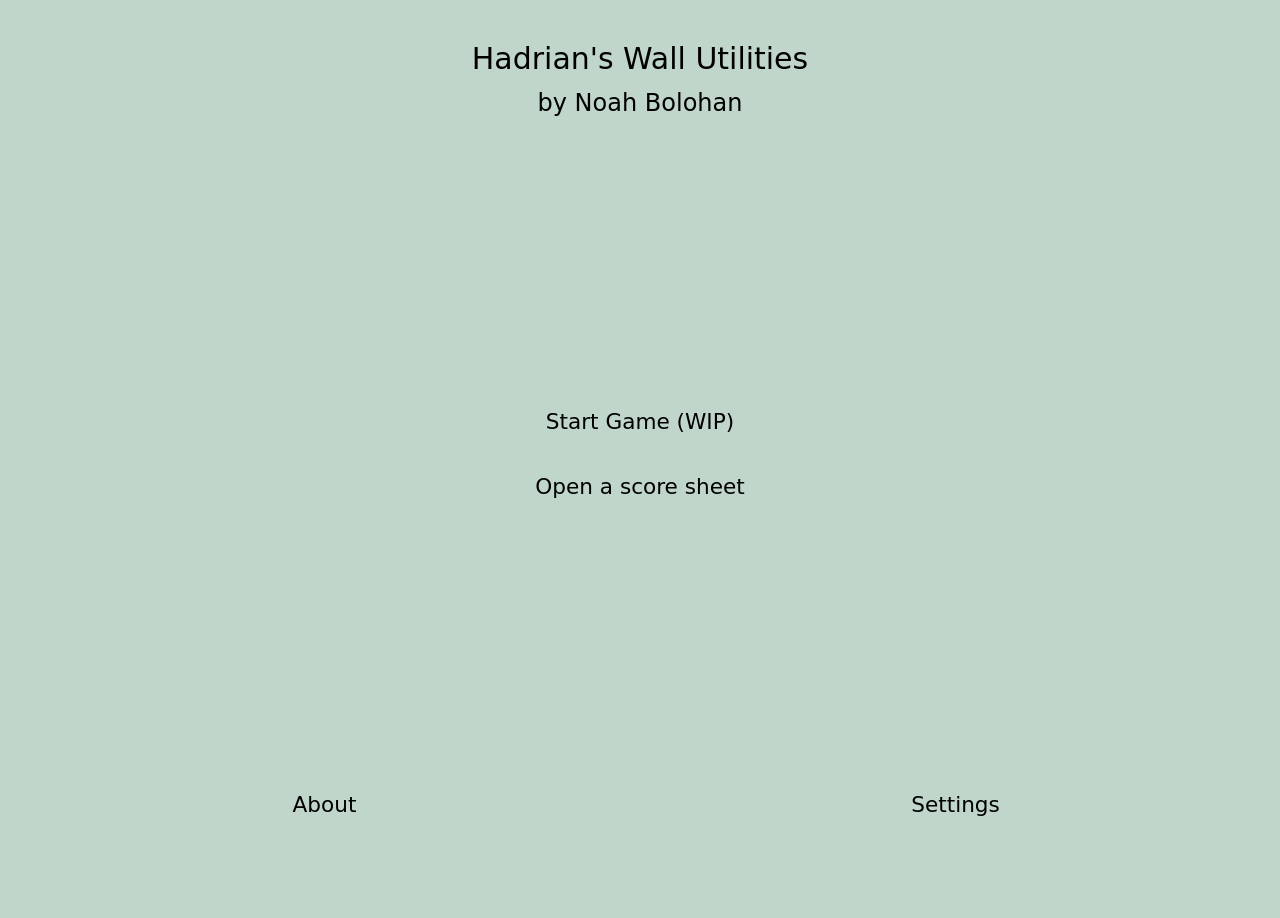
==== index.html @ 92c04ece "Some initial files" ====
<!DOCTYPE html>
<html lang="en">
    <head>
        <meta charset="utf-8">
        <meta name="viewport" content="width=device-width, initial-scale=1">
        <title>Hadrian's Wall Utilities</title>
        <link rel="icon" href="https://raw.githubusercontent.com/NoahBolohan/hadrians-wall-utilities/refs/heads/main/static/misc_images/favicon.svg" type="image/svg">

        <script src="https://ajax.googleapis.com/ajax/libs/jquery/3.7.1/jquery.min.js"></script>
        <link href="https://cdn.jsdelivr.net/npm/bootstrap@5.3.3/dist/css/bootstrap.min.css" rel="stylesheet">
        <script src="https://cdn.jsdelivr.net/npm/bootstrap@5.3.3/dist/js/bootstrap.bundle.min.js"></script>

        <link rel="stylesheet" type="text/css" href="css/styles.css" media="screen" />

        <script src="js/no_sleep.min.js"></script>
        <script src="js/settings.js"></script>
        <script src="js/misc_scripts.js"></script>
        <script src="js/index_scripts.js"></script>
    </head>

    <body>

        <div class="modal fade" data-bs-backdrop="static" data-keyboard="false" id="modal_about">

            <div class="modal-dialog" role="document">

                <div class="modal-content">

                    <div class="modal-header p-2 justify-content-center" style="position:relative;">

                        <h2 class="modal-title h2">About</h2>
                        <button class="btn btn-settings" id="button_close_modal_about" style="position:absolute;right:0.5rem;">
							<div class="close-x"></div>
						</button>
                    </div>

                    <div class="modal-body" id="modal_about_body">

                        <div class="row p-0 justify-content-center margin_auto">
                            <div class="col-auto p-0 align-self-center">
                                Developed by <a target="_blank" rel="noopener noreferrer" href="https://github.com/NoahBolohan">Noah Bolohan</a>
                            </div>
                        </div>

                        <div class="row p-0 justify-content-center margin-auto" style="margin-top:1vh;">

                            <div class="col-1" style="text-align: center;">
                                <img src="https://raw.githubusercontent.com/NoahBolohan/hadrians-wall-utilities/refs/heads/main/static/misc_images/github_logo.png" style="height:1em;">
                            </div>

                            <div class="col-4" style="text-align: left;">
                                <a target="_blank" rel="noopener noreferrer" href="https://github.com/NoahBolohan/hadrians-wall-utilities">Source code</a>
                            </div>

                            <div class="col-1" style="text-align: center;">
                                <img src="https://raw.githubusercontent.com/NoahBolohan/hadrians-wall-utilities/refs/heads/main/static/misc_images/git_logo.png" style="height:1em;">
                            </div>

                            <div class="col-4" style="text-align: left;">
                                <a target="_blank" rel="noopener noreferrer" href="https://github.com/NoahBolohan/hadrians-wall-utilities/issues/new">Report an issue</a>
                            </div>
                        </div>

                        <br>

                        <div class="row p-0 justify-content-center">

                            <div class="col-auto p-0 align-self-center settings-label">
                                Credits
                            </div>
                        </div>

                        <div class="row p-0 margin_auto">

                            <hr class="hr2">
                        </div>

                        <div class="row p-0 margin_auto">

                            <div class="col-12 p-0">
                                <ul>
                                    <li>Wingspan designed by <a target="_blank" rel="noopener noreferrer" href="https://www.elizhargrave.com">Elizabeth Hargrave</a> and published by <a target="_blank" rel="noopener noreferrer" href="https://stonemaiergames.com/">Stonemaier Games</a></li>
                                    <li>Typeface Cardenio Modern designed by <a target="_blank" rel="noopener noreferrer" href="http://nilscordes.com/?lang=en">Nils Cordes</a></li>
                                </ul>
                            </div>
                        </div>
                    </div>
                </div>
            </div>
        </div>

        <div class="modal fade" data-bs-backdrop="static" data-keyboard="false" id="modal_settings">

            <div class="modal-dialog" role="document">

                <div class="modal-content">

                    <div class="modal-header p-2 justify-content-center" style="position:relative;">

                        <h2 class="modal-title h2">Settings</h2>
                        <button class="btn btn-settings" id="button_close_modal_settings" style="position:absolute;right:0.5rem;">
							<div class="close-x"></div>
						</button>
                    </div>

                    <div class="modal-body" id="modal_settings_body">

                        <div class="row p-0 justify-content-between margin_auto" id="row_setting_toggle_screen_sleep">

                            <div class="col-5 p-0 align-self-center settings-label">
                                Prevent screen sleep:
                            </div>
            
                            <div class="col-2 offset-5 p-0 text-end">
                                <label class="switch">
                                    <input type="checkbox" id="button_toggle_screen_sleep">
                                    <span class="slider round"></span>
                                </label>
                            </div>
                        </div>

                        <!-- <div class="row p-0 justify-content-center margin_auto" style="margin-top:1vh;" id="row_setting_choose_theme">

                            <div class="col-5 p-0 align-self-center">
                                <label class="settings-label" for="theme">Theme:</label>
                            </div>
            
                            <div class="col-7 p-0">
                                <select name="theme" id="theme_options" style="width:100%">
                                    <option value="default">Default</option>
                                    <option value="bee_eater">Bee Eater</option>
                                    <option value="blue_winged_kookaburra">Blue-winged Kookaburra</option>
                                    <option value="eastern_rosella">Eastern Rosella</option>
                                    <option value="eastern_yellow_robin">Eastern Yellow Robin</option>
                                    <option value="galah">Galah</option>
                                    <option value="olive_backed_oriole">Olive-backed Oriole</option>
                                    <option value="plains_wanderer">Plains Wanderer</option>
                                    <option value="princess_parrot">Princess Parrot</option>
                                    <option value="rose_crowned_fruit_dove">Rose-crowned Fruit-dove</option>
                                    <option value="southern_cassowary">Southern Cassowary</option>
                                    <option value="spotted_pardalote">Spotted Pardalote</option>
                                    <option value="superb_fairy_wren">Superb Fairy Wren</option>
                                    <option value="white_browned_tit_warbler">White-browned Tit-Warbler</option>
                                </select>
                            </div>
                        </div> -->

                        <!-- <div class="row p-0 justify-content-center margin_auto" style="margin-top:1vh;" id="row_setting_choose_background">

                            <div class="col-5 p-0 align-self-center">
                                <label class="settings-label" for="background">Background:</label>
                            </div>
            
                            <div class="col-7 p-0">
                                <select name="background" id="background_options"  style="width:100%">
                                    <option value="random">Random</option>
                                    <option value="base_game_forest_habitat">Base Game (Forest)</option>
                                    <option value="base_game_grassland_habitat">Base Game (Grassland)</option>
                                    <option value="base_game_wetland_habitat">Base Game (Wetland)</option>
                                    <option value="european_expansion_forest_habitat">European Expansion (Forest)</option>
                                    <option value="european_expansion_grassland_habitat">European Expansion (Grassland)</option>
                                    <option value="european_expansion_wetland_habitat">European Expansion (Wetland)</option>
                                    <option value="hills_forest_habitat">Hills (Forest)</option>
                                    <option value="hills_grassland_habitat">Hills (Grassland)</option>
                                    <option value="hills_wetland_habitat">Hills (Wetland)</option>
                                    <option value="sakura_forest_habitat">Sakura (Forest)</option>
                                    <option value="sakura_grassland_habitat">Sakura (Grassland)</option>
                                    <option value="sakura_wetland_habitat">Sakura (Wetland)</option>
                                    <option value="summer_solstice_forest_habitat">Summer Solstice (Forest)</option>
                                    <option value="summer_solstice_grassland_habitat">Summer Solstice (Grassland)</option>
                                    <option value="summer_solstice_wetland_habitat">Summer Solstice (Wetland)</option>
                                </select>
                            </div>
                        </div> -->

                        <div class="row p-0 justify-content-center margin_auto" style="margin-top:1vh;" id="row_set_web_app_url">

                            <div class="col-5 p-0 align-self-center">
                                <label class="settings-label" for="input_web_app_url">Web App URL:</label>
                            </div>
            
                            <div class="col-7 p-0">
                                <input class="w-100" id="input_web_app_url" placeholder="Paste Web App URL here">
                            </div>
                        </div>

                        <div class="row p-0 justify-content-center margin_auto" id="row_web_app_url_guide">
        
                            <div class="col-7 offset-5 p-0" style="text-align: center;">
                                <a class="w-100" target="_blank" rel="noopener noreferrer" href="https://github.com/NoahBolohan/hadrians-wall-utilities/blob/main/how_to_submit_scores_to_google_sheets.md">Generate a Web App URL</a>
                            </div>
                        </div>

                        <div class="row p-0 justify-content-center margin-auto" style="margin-top: 1vh;">

                            <div class="col-1" style="text-align: center;">
                                <img src="https://raw.githubusercontent.com/NoahBolohan/hadrians-wall-utilities/refs/heads/main/static/misc_images/github_logo.png" style="height:1em;">
                            </div>

                            <div class="col-4" style="text-align: left;">
                                <a target="_blank" rel="noopener noreferrer" href="https://github.com/NoahBolohan/hadrians-wall-utilities">Source code</a>
                            </div>

                            <div class="col-1" style="text-align: center;">
                                <img src="https://raw.githubusercontent.com/NoahBolohan/hadrians-wall-utilities/refs/heads/main/static/misc_images/git_logo.png" style="height:1em;">
                            </div>

                            <div class="col-4" style="text-align: left;">
                                <a target="_blank" rel="noopener noreferrer" href="https://github.com/NoahBolohan/hadrians-wall-utilities/issues/new">Report an issue</a>
                            </div>
                        </div>
                    </div>
                </div>
            </div>
        </div>

        <div class="container-fluid" id="container_header">

            <div class="row justify-content-center align-items-center" style="height:12vh; margin-top: 3vh;" id="row_header">

                <div class="col header-background-12"></div>

                <div class="row justify-content-center align-items-center " style="height:5vh; margin-top: 1vh;" id="row_header_1">

                    <div class="col-auto m-0 px-0 text-center h1 header-content">Hadrian's Wall Utilities</div>
                </div>
        
                <div class="row justify-content-center align-items-center " style="height:5vh; margin-bottom: 1vh;" id="row_header_2">
        
                    <div class="col-auto m-0 px-0 text-center h2 header-content">by Noah Bolohan</div>
                </div>
            </div>
        </div>

        <div class="container-fluid" id="container_body">

            <div class="row no-gutters justify-content-center align-content-center align-items-center" style="height : 31vh; margin-top: 20vh;" id="row_main_menu">

                <div class="col header-background-30"></div>

                <div class="col-12 mx-0 px-0 header-content">
                    
                    <div class="row p-0 justify-content-center margin_auto" id="row_neutral_deck_tracker">

                        <a class="col-auto btn nav-button btn-start" href="neutral_deck_tracker.html">Start Game (WIP)</a>
                    </div>

                    <div class="row p-0 justify-content-center margin_auto" style="margin-top:2vh;" id="row_score_sheet">
            
                        <a class="col-auto btn nav-button btn-score-sheet" href="score_sheet.html">Open a score sheet</a>
                    </div>
                </div>
            </div>

            <div class="row justify-content-center align-content-center align-items-center" style="height : 7vh; margin-top: 20vh;" id="row_settings_menu">

                <div class="col header-background-10"></div>
                <div class="col-12 mx-0 px-0 header-content">

                    <div class="row gx-3" style="height:7vh;margin-left:1vh;margin-right:1vh;">

                        <div class="col-6 align-self-center">

                            <button class="w-100 btn nav-button btn-settings" type="button" id="button_about">
                                About
                            </button>
                        </div>

                        <div class="col-6 align-self-center">

                            <button class="w-100 btn nav-button btn-settings" type="button" id="button_settings">
                                Settings
                            </button>
                        </div>
                    </div>
                </div>
            </div>

            <div class="row" style="height:8vh;"></div>
        </div>

    </body>
</html>
---- css/styles.css ----
.height_hidden {
    visibility : hidden;
    max-height : 0;
}

.display_hidden {
    display:none;
    visibility:hidden;
}

.margin_auto {
    margin-left: auto;
    margin-right : auto;
}

html *
{
   font-size: 2vh;
   color: rgba(var(--font-color-buttons));
}

table td {
    position: relative;
}

td, tr, th {
    /* opacity: 0.95; */
    border : 1px solid rgba(var(--font-color-buttons));
}

.score_sheet_cell_no_padding {
    padding-top: 0!important;
    padding-bottom: 0!important;
}
  
table td input {
    position: absolute;
    display: block;
    top:0;
    left:0;
    margin: 0;
    height: 100%;
    width: 100%;
    border: none;
    box-sizing: border-box;
}

table {
    table-layout: fixed;
    width: 100%;
}

.nav-button {
    font-size: 2.4vh;
}

.centered-text {
    display: flex;
    justify-content: center;
    align-items: center;
    flex-direction: column;
    text-align: center;
}

body {
    margin:0;
    padding:0;

    min-height: 99svh;
    height: 100%;
    overflow: hidden;
    background-attachment: fixed;
    background-position: center top;
    background-repeat: no-repeat;
    background-size: cover;

    background-color: rgba(192, 214, 202);
}

textarea {
    background: transparent;
    border: 0 none;
    outline: none;
    line-height: 25px;
  }

.borderless {
    border: none!important;
}

.astext {
    margin:0;
    padding:0;
    cursor: pointer;
    background-color: rgba(var(--heading-color));
}

.astext:hover {
    background-color: rgba(var(--button-submit-color));

}

.switch {
    position: relative;
    display: inline-block;
    width: 60px;
    height: 38px;
}

/* Hide default HTML checkbox */
.switch input {
opacity: 0;
width: 0;
height: 0;
}

/* The slider */
.slider {
position: absolute;
cursor: pointer;
top: 0;
left: 0;
right: 0;
bottom: 0;
background-color: rgba(var(--cell-disabled-color));
-webkit-transition: .4s;
transition: .4s;
outline: 1px solid rgba(var(--font-color-buttons));
}

.slider:before {
position: absolute;
content: "";
height: 30px;
width: 30px;
left: 4px;
bottom: 4px;
background-color: rgba(var(--button-submit-color));
-webkit-transition: .4s;
transition: .4s;
}

input:checked + .slider {
    background-color: rgba(var(--button-submit-color));
}

input:focus + .slider {
box-shadow: 0 0 1px rgba(var(--button-submit-color));
}

input:checked + .slider:before {
-webkit-transform: translateX(22px);
-moz-transform: translateX(22px);
-ms-transform: translateX(22px);
-o-transform: translateX(22px);
transform: translateX(22px);
}

/* Rounded sliders */
.slider.round {
border-radius: 34px;
}

.slider.round:before {
border-radius: 50%;
outline: 2px solid rgba(var(--font-color-buttons));
}

.header-content {
    position: fixed;
    left: 0;
    right: 0;
    z-index: 2;
    vertical-align: middle;
}

.close-x {
    --b: 5px;
    --c: #0000 90deg, rgba(var(--font-color-buttons)) 0;
    width: 6vw;
    align-self: center;
    aspect-ratio: 1;
    z-index: 2;
    vertical-align: middle;
    -webkit-transform: rotate(45deg);
    -moz-transform: rotate(45deg);
    -ms-transform: rotate(45deg);
    -o-transform: rotate(45deg);
    transform: rotate(45deg);
    background:
        conic-gradient(from 90deg at var(--b) var(--b),var(--c)) 
        calc(100% + var(--b)/2) calc(100% + var(--b)/2)/
        calc(50%  + var(--b))   calc(50%  + var(--b));
}

.text-overlay{
    z-index: 3;
    position: absolute;
    color: rgba(var(--font-color-buttons));
    font-size: var(--font-size);
}

.popup_image {
    background-image: url(https://raw.githubusercontent.com/NoahBolohan/wingspan-utilities/refs/heads/main/static/misc_images/popup.svg);
    background-repeat: no-repeat;
    background-position: center;
    background-size: 80%;
    aspect-ratio: 1/1;
    background-color:rgba(var(--button-submit-color));
    vertical-align: text-top;
}

label {
    color: rgba(var(--font-color-buttons));
}

textarea {
    color: rgba(var(--font-color-buttons));
}

.text-color-buttons {
    color: rgba(var(--font-color-buttons));
}

.disabled-text {
    color: rgba(var(--font-color-buttons), 0.4);
}

.enabled-text {
    color: rgba(var(--font-color-buttons));
}

.h1 {
    font-size: 3.33vh;
    color: rgba(var(--font-color-headers));
}

.h2 {
    font-size: 2.67vh;
    color: rgba(var(--font-color-headers));
}

.how-to-card * {
    font-size:2.5vh;
}

.hr1 {
    border-color:rgba(var(--font-color-buttons));
    margin-top : 1vh;
    margin-bottom : 1vh;
    height:2px;
}

.hr2 {
    border-color:rgba(var(--font-color-buttons));
    margin-top : 0.5vh;
    margin-bottom : 0.5vh;
    height:1px;
}

.vertical_line {
    border-left: 1px solid rgba(var(--font-color-buttons));
}


input {
    color: rgba(var(--font-color-headers));
}

input::placeholder {
    color: rgba(var(--font-color-headers),0.6);
}

/* Buttons */
.btn {
    color: rgba(var(--font-color-buttons))!important;
    outline: 1px solid rgba(var(--font-color-headers));
}

.btn:hover {
    outline: 1px solid rgba(var(--font-color-headers));
}


.btn:focus {
    outline: 1px solid rgba(var(--font-color-headers));
}


/* Modals */
.modal-content {
    border:rgba(var(--font-color-buttons)) 1px solid;
    background-color: rgba(var(--card-background-color));
}

.modal-title {
    color: rgba(var(--font-color-buttons));
}

.modal-header {
    background-color: rgba(var(--card-header-color));
    border-bottom-color: rgba(var(--font-color-headers));
}

.settings-label {
    color: rgba(var(--font-color-buttons));
}

/* Cards */
.card {
    border:rgba(var(--font-color-buttons)) 1px solid;
}

.card-header {
    background-color: rgba(var(--card-header-color));
    border-bottom-color: rgba(var(--font-color-headers));
}

.card-body {
    background-color: rgba(var(--card-background-color));
    color: rgba(var(--font-color-buttons));
}

/*Buttons*/
.btn-start {
    background-color:rgba(var(--button-start-color));
}

.btn-start:hover {
    background-color:rgba(var(--button-start-color),0.5);
}

.btn-start:active {
    background-color:rgba(var(--button-start-color))!important;
}

.btn-start:focus {
    outline: 1px solid rgba(var(--font-color-headers))!important;
    background-color:rgba(var(--button-start-color));
}

.btn-start:disabled {
    background-color:rgba(var(--button-start-color));
    opacity: 0.7;
}

.btn-score-sheet {
    background-color:rgba(var(--button-score-sheet-color));
}

.btn-score-sheet:hover {
    background-color:rgba(var(--button-score-sheet-color),0.5);
}

.btn-score-sheet:active {
    background-color:rgba(var(--button-score-sheet-color))!important;
}

.btn-score-sheet:focus {
    outline: 1px solid rgba(var(--font-color-headers))!important;
    background-color:rgba(var(--button-score-sheet-color));
}

.btn-settings {
    background-color:rgba(var(--button-settings-color));
}

.btn-settings:hover {
    background-color:rgba(var(--button-settings-color),0.5);
}

.btn-settings:active {
    background-color:rgba(var(--button-settings-color))!important;
}

.btn-settings:focus {
    outline: 1px solid rgba(var(--font-color-headers))!important;
    background-color:rgba(var(--button-settings-color));
}

.btn-reset {
    background-color:rgba(var(--button-reset-color));
}

.btn-reset:hover {
    background-color:rgba(var(--button-reset-color),0.5);
}

.btn-reset:active {
    background-color:rgba(var(--button-reset-color))!important;
}

.btn-reset:focus {
    outline: 1px solid rgba(var(--font-color-headers))!important;
    background-color:rgba(var(--button-reset-color));
}

.btn-submit {
    background-color:rgba(var(--button-submit-color));
}

.btn-submit:hover {
    background-color:rgba(var(--button-submit-color),0.5);
}

.btn-submit:active {
    background-color:rgba(var(--button-submit-color))!important;
}

.btn-submit:focus {
    outline: 1px solid rgba(var(--font-color-headers))!important;
    background-color:rgba(var(--button-submit-color));
}

.btn-submit:disabled {
    background-color:rgba(var(--button-submit-color));
    opacity: 0.7;
}

.btn-return {
    background-color:rgba(var(--button-return-color));
}

.btn-return:hover {
    background-color:rgba(var(--button-return-color),0.5);
}

.btn-return:active {
    background-color:rgba(var(--button-return-color))!important;
}

.btn-return:focus {
    outline: 1px solid rgba(var(--font-color-headers))!important;
    background-color:rgba(var(--button-return-color));
}

.btn-close-settings {
    background-color:rgba(var(--card-background-color));
}

.btn-close-settings:hover {
    background-color:rgba(var(--card-background-color),0.5);
}

.btn-close-settings:active {
    background-color:rgba(var(--card-background-color))!important;
}

.btn-close-settings:focus {
    outline: 1px solid rgba(var(--font-color-headers))!important;
    background-color:rgba(var(--card-background-color));
}

/*Cells*/
.cell-info {
    background-color:rgba(var(--cell-info-color))!important;
    color:rgba(var(--font-color-buttons))!important;
    vertical-align: middle;
}

.cell-input {
    background-color:rgba(var(--cell-input-color))!important;
    vertical-align: middle;
}

.cell-disabled {
    background-color:rgba(var(--cell-disabled-color))!important;
    vertical-align: middle;
}

.cell-total {
    background-color:rgba(var(--cell-total-color))!important;
    color:rgba(var(--font-color-headers))!important;
    vertical-align: middle;
}
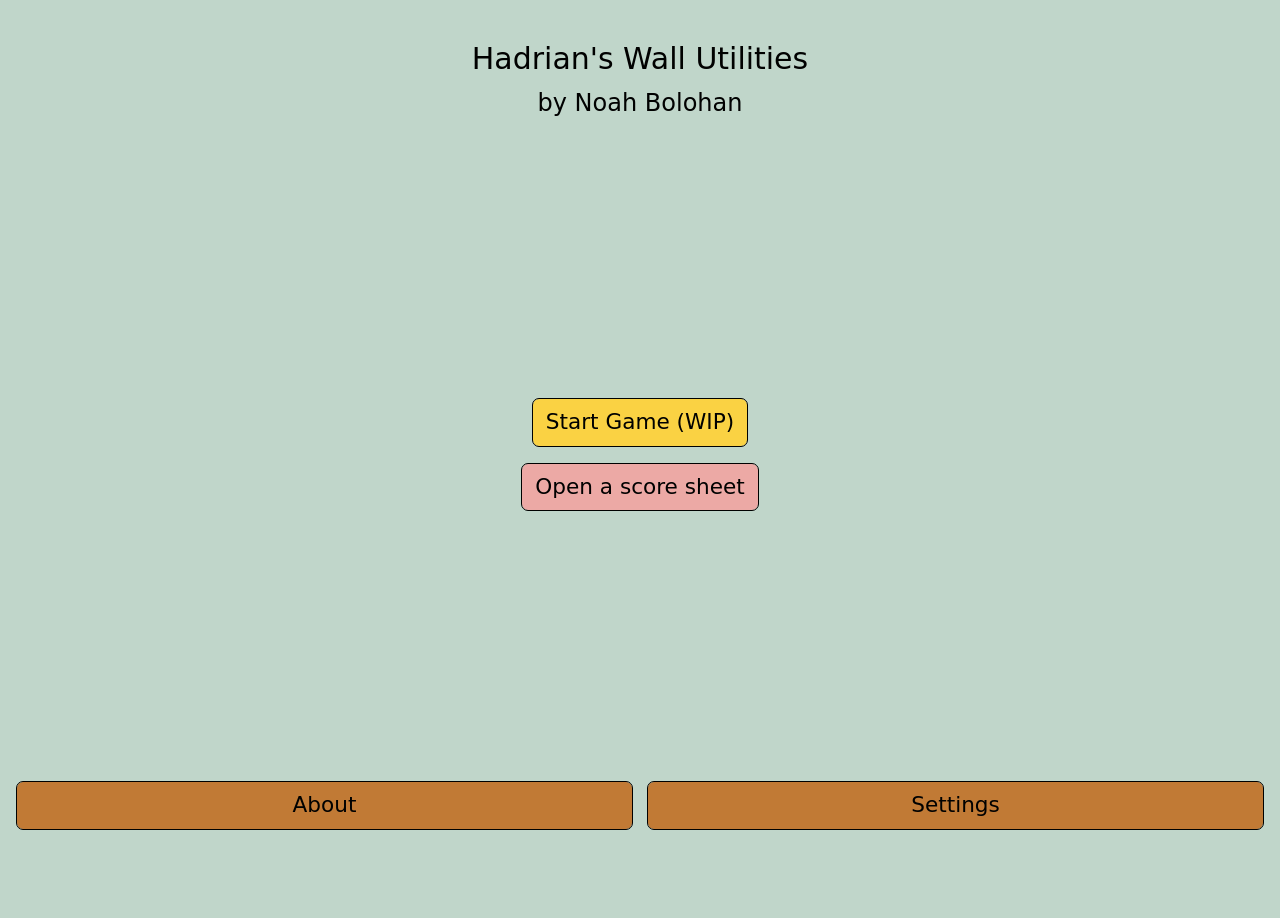
==== commit 026d8865: "Score sheet working + more images" ====
--- a/index.html
+++ b/index.html
@@ -4,13 +4,14 @@
         <meta charset="utf-8">
         <meta name="viewport" content="width=device-width, initial-scale=1">
         <title>Hadrian's Wall Utilities</title>
-        <link rel="icon" href="https://raw.githubusercontent.com/NoahBolohan/hadrians-wall-utilities/refs/heads/main/static/misc_images/favicon.svg" type="image/svg">
+        <link rel="icon" href="https://raw.githubusercontent.com/NoahBolohan/hadrians-wall-utilities/refs/heads/main/static/favicon.svg" type="image/svg">
 
         <script src="https://ajax.googleapis.com/ajax/libs/jquery/3.7.1/jquery.min.js"></script>
         <link href="https://cdn.jsdelivr.net/npm/bootstrap@5.3.3/dist/css/bootstrap.min.css" rel="stylesheet">
         <script src="https://cdn.jsdelivr.net/npm/bootstrap@5.3.3/dist/js/bootstrap.bundle.min.js"></script>
 
         <link rel="stylesheet" type="text/css" href="css/styles.css" media="screen" />
+        <link rel="stylesheet" type="text/css" href="css/themes.css" media="screen" />
 
         <script src="js/no_sleep.min.js"></script>
         <script src="js/settings.js"></script>
@@ -45,7 +46,7 @@
                         <div class="row p-0 justify-content-center margin-auto" style="margin-top:1vh;">
 
                             <div class="col-1" style="text-align: center;">
-                                <img src="https://raw.githubusercontent.com/NoahBolohan/hadrians-wall-utilities/refs/heads/main/static/misc_images/github_logo.png" style="height:1em;">
+                                <img src="https://raw.githubusercontent.com/NoahBolohan/hadrians-wall-utilities/refs/heads/main/static/github_logo.png" style="height:1em;">
                             </div>
 
                             <div class="col-4" style="text-align: left;">
@@ -53,7 +54,7 @@
                             </div>
 
                             <div class="col-1" style="text-align: center;">
-                                <img src="https://raw.githubusercontent.com/NoahBolohan/hadrians-wall-utilities/refs/heads/main/static/misc_images/git_logo.png" style="height:1em;">
+                                <img src="https://raw.githubusercontent.com/NoahBolohan/hadrians-wall-utilities/refs/heads/main/static/git_logo.png" style="height:1em;">
                             </div>
 
                             <div class="col-4" style="text-align: left;">
@@ -194,7 +195,7 @@
                         <div class="row p-0 justify-content-center margin-auto" style="margin-top: 1vh;">
 
                             <div class="col-1" style="text-align: center;">
-                                <img src="https://raw.githubusercontent.com/NoahBolohan/hadrians-wall-utilities/refs/heads/main/static/misc_images/github_logo.png" style="height:1em;">
+                                <img src="https://raw.githubusercontent.com/NoahBolohan/hadrians-wall-utilities/refs/heads/main/static/github_logo.png" style="height:1em;">
                             </div>
 
                             <div class="col-4" style="text-align: left;">
@@ -202,7 +203,7 @@
                             </div>
 
                             <div class="col-1" style="text-align: center;">
-                                <img src="https://raw.githubusercontent.com/NoahBolohan/hadrians-wall-utilities/refs/heads/main/static/misc_images/git_logo.png" style="height:1em;">
+                                <img src="https://raw.githubusercontent.com/NoahBolohan/hadrians-wall-utilities/refs/heads/main/static/git_logo.png" style="height:1em;">
                             </div>
 
                             <div class="col-4" style="text-align: left;">
--- a/css/styles.css
+++ b/css/styles.css
@@ -48,6 +48,16 @@
 table {
     table-layout: fixed;
     width: 100%;
+}
+
+.input-vertical {
+    writing-mode: vertical-lr;
+    text-orientation: sideways;
+    -moz-transform: scale(-1, -1);
+    -webkit-transform: scale(-1, -1);
+    -o-transform: scale(-1, -1);
+    -ms-transform: scale(-1, -1);
+    transform: scale(-1, -1);
 }
 
 .nav-button {
--- a/css/themes.css
+++ b/css/themes.css
@@ -0,0 +1,651 @@
+/*
+Theme template:
+
+[data-theme="theme_name"] {
+    --font-color-headers:;
+    --font-color-buttons:;
+    --heading-color:;
+
+    --card-header-color:;
+    --card-background-color:;
+
+    --button-start-color:;
+    --button-score-sheet-automa-color:;
+    --button-score-sheet-color:;
+    --button-settings-color:;
+    --button-dropdown-menu-color:;
+    --button-reset-color:;
+    --button-submit-color:;
+    --button-return-color:;
+    --button-automa-action-color:;
+    --button-round-end-goal-color:;
+
+    --cell-vertical-color:;
+    --cell-info-color:;
+    --cell-input-color:;
+    --cell-disabled-color:;
+    --cell-total-color:;
+}
+
+*/
+
+:root {
+    --a:236,169,165;
+    --a:101,188,181;
+    --a:250,210,67;
+    --a:193,122,53;
+    --a:113,118,182;
+    --a:254,254,254;
+    --a:0,1,0;
+
+    --base-color:177,210,199;
+    --european-expansion-color:122,105,168;
+    --oceania-expansion-color:241,177,82;
+    --asia-color:225,129,134;
+    --duet-mode-color:225,129,134;
+    --americas-expansion-color:114,195,117;
+    --birds-of-canada-color:208,73,44;
+    --birds-of-new-zealand-color:65,67,66;
+    --birds-of-the-usa-color:56,81,111;
+    --british-birds-color:135,67,92;
+    --birds-of-continental-europe-color:47,83,157;
+    --additional-asian-avians-color:182,53,47;
+
+    --font-color-headers:0,1,0;
+    --font-color-buttons:0,1,0;
+    --heading-color:113,118,182;
+
+    --card-header-color:113,118,182;
+    --card-background-color:193,122,53;
+
+    --button-start-color:250,210,67;
+    --button-score-sheet-automa-color:101,188,181;
+    --button-score-sheet-color:236,169,165;
+    --button-settings-color:193,122,53;
+
+    --button-dropdown-menu-color:101,188,181;
+    --button-reset-color:101,188,181;
+    --button-submit-color:250,210,67;
+    --button-return-color:193,122,53;
+    --button-automa-action-color:113,118,182;
+    --button-player-won-color:250,210,67;
+    --button-we-tied-color:101,188,181;
+    --button-automa-score-color:236,169,165;
+
+    --round-end-plus-color:101,188,181;
+    
+    --button-round-end-goal-color:236,169,165;
+
+    --cell-vertical-color:236,169,165;
+    --cell-info-color:250,210,67;
+    --cell-input-color:101,188,181;
+    --cell-disabled-color:113,118,182;
+    --cell-total-color:236,169,165;
+    --cell-automa-action:254,254,254;
+}
+
+[data-theme="default"] {
+    --a:236,169,165;
+    --a:101,188,181;
+    --a:250,210,67;
+    --a:193,122,53;
+    --a:113,118,182;
+    --a:254,254,254;
+    --a:0,1,0;
+
+    --font-color-headers:0,1,0;
+    --font-color-buttons:0,1,0;
+    --heading-color:113,118,182;
+
+    --card-header-color:113,118,182;
+    --card-background-color:193,122,53;
+
+    --button-start-color:250,210,67;
+    --button-score-sheet-automa-color:101,188,181;
+    --button-score-sheet-color:236,169,165;
+    --button-settings-color:193,122,53;
+    --button-dropdown-menu-color:101,188,181;
+    --button-reset-color:101,188,181;
+    --button-submit-color:250,210,67;
+    --button-return-color:193,122,53;
+    --button-automa-action-color:113,118,182;
+    --button-round-end-goal-color:236,169,165;
+    --button-player-won-color:250,210,67;
+    --button-we-tied-color:101,188,181;
+    --button-automa-score-color:236,169,165;
+
+    --round-end-plus-color:101,188,181;
+
+    --cell-vertical-color:236,169,165;
+    --cell-info-color:250,210,67;
+    --cell-input-color:101,188,181;
+    --cell-disabled-color:113,118,182;
+    --cell-total-color:236,169,165;
+    --cell-automa-action:254,254,254;
+}
+
+[data-theme="bee_eater"] {
+    --a:0,52,110;
+    --a:0,124,191;
+    --a:6,171,223;
+    --a:237,208,62;
+    --a:245,162,0;
+    --a:109,134,0;
+    --a:66,77,12;
+
+    --font-color-headers:0,52,110;
+    --font-color-buttons:0,52,110;
+    --heading-color:6,171,223;
+
+    --card-header-color:109,134,0;
+    --card-background-color:6,171,223;
+
+    --button-start-color:0,124,191;
+    --button-score-sheet-automa-color:237,208,62;
+    --button-score-sheet-color:245,162,0;
+    --button-settings-color:109,134,0;
+    --button-dropdown-menu-color:245,162,0;
+    --button-reset-color:245,162,0;
+    --button-submit-color:237,208,62;
+    --button-return-color:109,134,0;
+    --button-automa-action-color:245,162,0;
+    --button-round-end-goal-color:237,208,62;
+    --button-player-won-color:237,208,62;
+    --button-we-tied-color:245,162,0;
+    --button-automa-score-color:109,134,0;
+
+    --round-end-plus-color:109,134,0;
+
+    --cell-vertical-color:6,171,223;
+    --cell-info-color:237,208,62;
+    --cell-input-color:245,162,0;
+    --cell-disabled-color:66,77,12;
+    --cell-total-color:6,171,223;
+    --cell-automa-action:254,254,254;
+}
+
+[data-theme="blue_winged_kookaburra"] {
+    --a:181,239,251;
+    --a:11,117,149;
+    --a:2,64,124;
+    --a:6,33,58;
+    --a:196,88,41;
+    --a:156,70,32;
+    --a:98,44,20;
+    --a:212,216,227;
+    --a:184,188,216;
+    --a:173,141,159;
+    --a:114,95,119;
+    
+    --font-color-headers:6,33,58;
+    --font-color-buttons:6,33,58;
+    --heading-color:181,239,251;
+
+    --card-header-color:156,70,32;
+    --card-background-color:181,239,251;
+
+    --button-start-color:11,117,149;
+    --button-score-sheet-automa-color:173,141,159;
+    --button-score-sheet-color:184,188,216;
+    --button-settings-color:156,70,32;
+    --button-dropdown-menu-color:184,188,216;
+    --button-reset-color:184,188,216;
+    --button-submit-color:173,141,159;
+    --button-return-color:156,70,32;
+    --button-automa-action-color:114,95,119;
+    --button-round-end-goal-color:114,95,119;
+    --button-player-won-color:196,88,41;
+    --button-we-tied-color:11,117,149;
+    --button-automa-score-color:173,141,159;
+
+    --round-end-plus-color:212,216,227;
+
+    --cell-vertical-color:181,239,251;
+    --cell-info-color:11,117,149;
+    --cell-input-color:196,88,41;
+    --cell-disabled-color:2,64,124;
+    --cell-total-color:181,239,251;
+    --cell-automa-action:254,254,254;
+}
+
+[data-theme="eastern_rosella"] {
+    --a:205,49,34;
+    --a:244,198,35;
+    --a:190,225,131;
+    --a:108,144,94;
+    --a:47,83,60;
+    --a:184,201,220;
+    --a:47,122,185;
+    
+    --font-color-headers:0,1,0;
+    --font-color-buttons:0,1,0;
+    --heading-color:184,201,220;
+
+    --card-header-color:47,122,185;
+    --card-background-color:184,201,220;
+
+    --button-start-color:205,49,34;
+    --button-score-sheet-automa-color:244,198,35;
+    --button-score-sheet-color:190,225,131;
+    --button-settings-color:47,122,185;
+    --button-dropdown-menu-color:190,225,131;
+    --button-reset-color:205,49,34;
+    --button-submit-color:244,198,35;
+    --button-return-color:47,122,185;
+    --button-automa-action-color:108,144,94;
+    --button-round-end-goal-color:244,198,35;
+    --button-player-won-color:244,198,35;
+    --button-we-tied-color:108,144,94;
+    --button-automa-score-color:205,49,34;
+
+    --round-end-plus-color:205,49,34;
+
+    --cell-vertical-color:108,144,94;
+    --cell-info-color:244,198,35;
+    --cell-input-color:184,201,220;
+    --cell-disabled-color:205,49,34;
+    --cell-total-color:108,144,94;
+    --cell-automa-action:254,254,254;
+}
+
+[data-theme="eastern_yellow_robin"] {
+    --a:225,158,0;
+    --a:251,235,91;
+    --a:133,119,58;
+    --a:151,158,185;
+    --a:114,123,152;
+    --a:69,75,86;
+    --a:32,27,30;
+
+    --font-color-headers:32,27,30;
+    --font-color-buttons:32,27,30;
+    --heading-color:151,158,185;
+
+    --card-header-color:133,119,58;
+    --card-background-color:151,158,185;
+
+    --button-start-color:151,158,185;
+    --button-score-sheet-automa-color:251,235,91;
+    --button-score-sheet-color:225,158,0;
+    --button-settings-color:133,119,58;
+    --button-dropdown-menu-color:151,158,185;
+    --button-reset-color:251,235,91;
+    --button-submit-color:225,158,0;
+    --button-return-color:133,119,58;
+    --button-automa-action-color:114,123,152;
+    --button-round-end-goal-color:251,235,91;
+    --button-player-won-color:251,235,91;
+    --button-we-tied-color:114,123,152;
+    --button-automa-score-color:225,158,0;
+
+    --round-end-plus-color:114,123,152;
+
+    --cell-vertical-color:151,158,185;
+    --cell-info-color:251,235,91;
+    --cell-input-color:225,158,0;
+    --cell-disabled-color:69,75,86;
+    --cell-total-color:151,158,185;
+    --cell-automa-action:254,254,254;
+}
+
+[data-theme="galah"] {
+    --a:255,210,207;
+    --a:233,167,187;
+    --a:208,84,120;
+    --a:170,185,204;
+    --a:131,144,162;
+    --a:76,87,102;
+    
+    --font-color-headers:76,87,102;
+    --font-color-buttons:76,87,102;
+    --heading-color:170,185,204;
+
+    --card-header-color:233,167,187;
+    --card-background-color:170,185,204;
+
+    --button-start-color:255,210,207;
+    --button-score-sheet-automa-color:233,167,187;
+    --button-score-sheet-color:208,84,120;
+    --button-settings-color:131,144,162;
+    --button-dropdown-menu-color:170,185,204;
+    --button-reset-color:233,167,187;
+    --button-submit-color:255,210,207;
+    --button-return-color:131,144,162;
+    --button-automa-action-color:208,84,120;
+    --button-round-end-goal-color:208,84,120;
+    --button-player-won-color:131,144,162;
+    --button-we-tied-color:255,210,207;
+    --button-automa-score-color:233,167,187;
+
+    --round-end-plus-color:131,144,162;
+
+    --cell-vertical-color:170,185,204;
+    --cell-info-color:233,167,187;
+    --cell-input-color:208,84,120;
+    --cell-disabled-color:76,87,102;
+    --cell-total-color:170,185,204;
+    --cell-automa-action:254,254,254;
+}
+
+[data-theme="olive_backed_oriole"] {
+    --a:138,50,35;
+    --a:187,86,69;
+    --a:217,120,120;
+    --a:226,171,160;
+    --a:208,207,233;
+    --a:162,158,184;
+    --a:108,107,117;
+    --a:184,165,63;
+    --a:147,134,42;
+    --a:77,64,25;
+
+    --font-color-headers:0,1,0;
+    --font-color-buttons:0,1,0;
+    --heading-color:208,207,233;
+
+    --card-header-color:147,134,42;
+    --card-background-color:208,207,233;
+
+    --button-start-color:187,86,69;
+    --button-score-sheet-automa-color:108,107,117;
+    --button-score-sheet-color:184,165,63;
+    --button-settings-color:147,134,42;
+    --button-dropdown-menu-color:208,207,233;
+    --button-reset-color:162,158,184;
+    --button-submit-color:226,171,160;
+    --button-return-color:147,134,42;
+    --button-automa-action-color:184,165,63;
+    --button-round-end-goal-color:184,165,63;
+    --button-player-won-color:162,158,184;
+    --button-we-tied-color:226,171,160;
+    --button-automa-score-color:187,86,69;
+
+    --round-end-plus-color:217,120,120;
+
+    --cell-vertical-color:184,165,63;
+    --cell-info-color:108,107,117;
+    --cell-input-color:147,134,42;
+    --cell-disabled-color:138,50,35;
+    --cell-total-color:184,165,63;
+    --cell-automa-action:254,254,254;
+}
+
+[data-theme="plains_wanderer"] {
+    --a:237,216,197;
+    --a:208,154,94;
+    --a:231,170,1;
+    --a:172,87,15;
+    --a:115,72,27;
+    --a:68,44,14;
+    --a:13,4,3;
+
+    --font-color-headers:13,4,3;
+    --font-color-buttons:68,44,14;
+    --heading-color:172,87,15;
+
+    --card-header-color:172,87,15;
+    --card-background-color:237,216,197;
+
+    --button-start-color:208,154,94;
+    --button-score-sheet-automa-color:231,170,1;
+    --button-score-sheet-color:172,87,15;
+    --button-settings-color:237,216,197;
+    --button-dropdown-menu-color:208,154,94;
+    --button-reset-color:208,154,94;
+    --button-submit-color:231,170,1;
+    --button-return-color:237,216,197;
+    --button-automa-action-color:208,154,94;
+    --button-round-end-goal-color:231,170,1;
+    --button-player-won-color:231,170,1;
+    --button-we-tied-color:208,154,94;
+    --button-automa-score-color:172,87,15;
+
+    --round-end-plus-color:115,72,27;
+
+    --cell-vertical-color:172,87,15;
+    --cell-info-color:231,170,1;
+    --cell-input-color:208,154,94;
+    --cell-disabled-color:68,44,14;
+    --cell-total-color:172,87,15;
+    --cell-automa-action:254,254,254;
+}
+
+[data-theme="princess_parrot"] {
+    --a:112,144,201;
+    --a:140,179,222;
+    --a:175,190,159;
+    --a:97,96,32;
+    --a:110,178,69;
+    --a:33,73,23;
+    --a:207,34,54;
+    --a:214,131,173;
+
+    --font-color-headers:33,73,23;
+    --font-color-buttons:33,73,23;
+    --heading-color:140,179,222;
+
+    --card-header-color:175,190,159;
+    --card-background-color:140,179,222;
+
+    --button-start-color:112,144,201;
+    --button-score-sheet-automa-color:214,131,173;
+    --button-score-sheet-color:110,178,69;
+    --button-settings-color:175,190,159;
+    --button-dropdown-menu-color:140,179,222;
+    --button-reset-color:112,144,201;
+    --button-submit-color:214,131,173;
+    --button-return-color:175,190,159;
+    --button-automa-action-color:207,34,54;
+    --button-round-end-goal-color:110,178,69;
+    --button-player-won-color:112,144,201;
+    --button-we-tied-color:110,178,69;
+    --button-automa-score-color:214,131,173;
+
+    --round-end-plus-color:214,131,173;
+
+    --cell-vertical-color:140,179,222;
+    --cell-info-color:110,178,69;
+    --cell-input-color:214,131,173;
+    --cell-disabled-color:207,34,54;
+    --cell-total-color:140,179,222;
+    --cell-automa-action:254,254,254;
+}
+
+[data-theme="rose_crowned_fruit_dove"] {
+    --a:189,51,143;
+    --a:235,130,82;
+    --a:245,220,131;
+    --a:205,212,220;
+    --a:128,152,162;
+    --a:143,163,63;
+    --a:95,121,41;
+    --a:1,72,32;
+    
+    --font-color-headers:1,72,32;
+    --font-color-buttons:1,72,32;
+    --heading-color:205,212,220;
+
+    --card-header-color:235,130,82;
+    --card-background-color:143,163,63;
+
+    --button-start-color:143,163,63;
+    --button-score-sheet-automa-color:189,51,143;
+    --button-score-sheet-color:235,130,82;
+    --button-settings-color:128,152,162;
+    --button-dropdown-menu-color:205,212,220;
+    --button-reset-color:235,130,82;
+    --button-submit-color:245,220,131;
+    --button-return-color:128,152,162;
+    --button-automa-action-color:189,51,143;
+    --button-round-end-goal-color:189,51,143;
+    --button-player-won-color:235,130,82;
+    --button-we-tied-color:205,212,220;
+    --button-automa-score-color:245,220,131;
+
+    --round-end-plus-color:245,220,131;
+
+    --cell-vertical-color:143,163,63;
+    --cell-info-color:235,130,82;
+    --cell-input-color:189,51,143;
+    --cell-disabled-color:95,121,41;
+    --cell-total-color:143,163,63;
+    --cell-automa-action:254,254,254;
+}
+
+[data-theme="southern_cassowary"] {
+    --a:189,161,77;
+    --a:62,188,182;
+    --a:1,105,196;
+    --a:21,52,96;
+    --a:213,17,78;
+    --a:165,110,182;
+    --a:75,28,87;
+    --a:9,9,12;
+    
+    --font-color-headers:189,161,77;
+    --font-color-buttons:189,161,77;
+    --heading-color:9,9,12;
+
+    --card-header-color:1,105,196;
+    --card-background-color:9,9,12;
+
+    --button-start-color:21,52,96;
+    --button-score-sheet-automa-color:1,105,196;
+    --button-score-sheet-color:213,17,78;
+    --button-settings-color:75,28,87;
+    --button-dropdown-menu-color:9,9,12;
+    --button-reset-color:9,9,12;
+    --button-submit-color:165,110,182;
+    --button-return-color:75,28,87;
+    --button-automa-action-color:213,17,78;
+    --button-round-end-goal-color:213,17,78;
+    --button-player-won-color:1,105,196;
+    --button-we-tied-color:21,52,96;
+    --button-automa-score-color:165,110,182;
+
+    --round-end-plus-color:9,9,12;
+
+    --cell-vertical-color:1,105,196;
+    --cell-info-color:9,9,12;
+    --cell-input-color:62,188,182;
+    --cell-disabled-color:213,17,78;
+    --cell-total-color:1,105,196;
+    --cell-automa-action:76,87,102;
+}
+
+[data-theme="spotted_pardalote"] {
+    --a:254,202,0;
+    --a:211,99,40;
+    --a:203,3,0;
+    --a:180,185,179;
+    --a:66,72,71;
+    --a:0,1,0;
+
+    --font-color-headers:0,1,0;
+    --font-color-buttons:180,185,179;
+    --heading-color:254,202,0;
+
+    --card-header-color:211,99,40;
+    --card-background-color:66,72,71;
+
+    --button-start-color:211,99,40;
+    --button-score-sheet-automa-color:0,1,0;
+    --button-score-sheet-color:203,3,0;
+    --button-settings-color:66,72,71;
+    --button-dropdown-menu-color:0,1,0;
+    --button-reset-color:0,1,0;
+    --button-submit-color:211,99,40;
+    --button-return-color:66,72,71;
+    --button-automa-action-color:211,99,40;
+    --button-round-end-goal-color:203,3,0;
+    --button-player-won-color:211,99,40;
+    --button-we-tied-color:203,3,0;
+    --button-automa-score-color:66,72,71;
+
+    --round-end-plus-color:180,185,179;
+
+    --cell-vertical-color:254,202,0;
+    --cell-info-color:66,72,71;
+    --cell-input-color:203,3,0;
+    --cell-disabled-color:0,1,0;
+    --cell-total-color:254,202,0;
+    --cell-automa-action:254,254,254;
+}
+
+[data-theme="superb_fairy_wren"] {
+    --a:79,51,33;
+    --a:170,120,83;
+    --a:217,196,167;
+    --a:176,63,5;
+    --a:2,5,3;
+    
+    --font-color-headers:2,5,3;
+    --font-color-buttons:2,5,3;
+    --heading-color:217,196,167;
+
+    --card-header-color:176,63,5;
+    --card-background-color:217,196,167;
+
+    --button-start-color:79,51,33;
+    --button-score-sheet-automa-color:170,120,83;
+    --button-score-sheet-color:217,196,167;
+    --button-settings-color:176,63,5;
+    --button-dropdown-menu-color:170,120,83;
+    --button-reset-color:217,196,167;
+    --button-submit-color:170,120,83;
+    --button-return-color:176,63,5;
+    --button-automa-action-color:217,196,167;
+    --button-round-end-goal-color:79,51,33;
+    --button-player-won-color:79,51,33;
+    --button-we-tied-color:170,120,83;
+    --button-automa-score-color:176,63,5;
+
+    --round-end-plus-color:176,63,5;
+
+    --cell-vertical-color:217,196,167;
+    --cell-info-color:170,120,83;
+    --cell-input-color:176,63,5;
+    --cell-disabled-color:2,5,3;
+    --cell-total-color:217,196,167;
+    --cell-automa-action:254,254,254;
+}
+
+[data-theme="white_browned_tit_warbler"] {
+    --a:129,117,206;
+    --a:122,170,240;
+    --a:226,163,226;
+    --a:218,181,157;
+    --a:212,90,108;
+    --a:238,226,231;
+    --a:26,16,23;
+
+    --font-color-headers:26,16,23;
+    --font-color-buttons:26,16,23;
+    --heading-color:212,90,108;
+
+    --card-header-color:212,90,108;
+    --card-background-color:218,181,157;
+
+    --button-start-color:226,163,226;
+    --button-score-sheet-automa-color:122,170,240;
+    --button-score-sheet-color:129,117,206;
+    --button-settings-color:218,181,157;
+    --button-dropdown-menu-color:122,170,240;
+    --button-reset-color:122,170,240;
+    --button-submit-color:226,163,226;
+    --button-return-color:218,181,157;
+    --button-automa-action-color:212,90,108;
+    --button-round-end-goal-color:129,117,206;
+    --button-player-won-color:226,163,226;
+    --button-we-tied-color:122,170,240;
+    --button-automa-score-color:129,117,206;
+
+    --round-end-plus-color:122,170,240;
+
+    --cell-vertical-color:129,117,206;
+    --cell-info-color:226,163,226;
+    --cell-input-color:122,170,240;
+    --cell-disabled-color:212,90,108;
+    --cell-total-color:129,117,206;
+    --cell-automa-action:238,226,231;
+}
